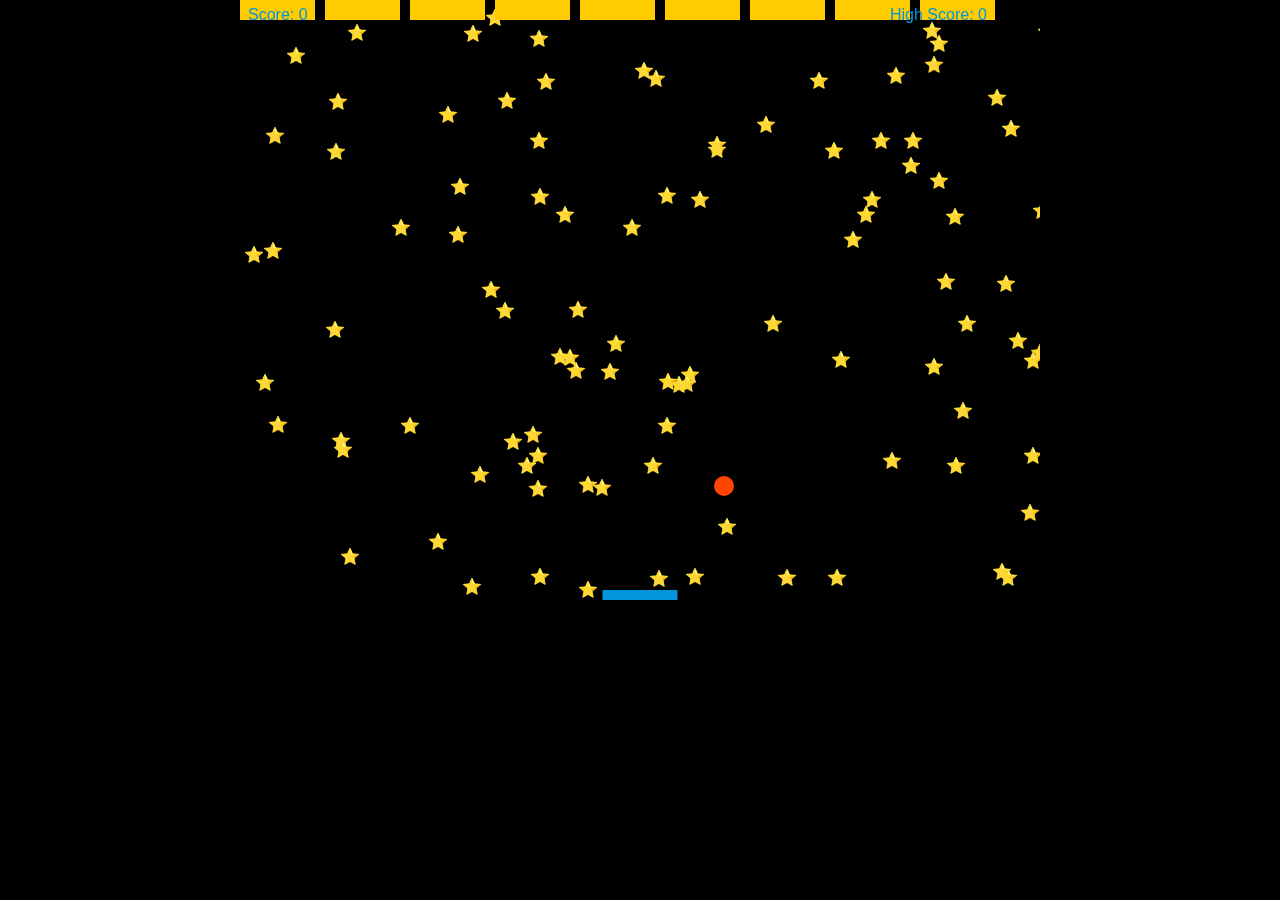
==== game.html @ 133d16d9 "Add files via upload" ====
<!DOCTYPE html>
<html lang="en">
<head>
    <meta charset="UTF-8">
    <meta name="viewport" content="width=device-width, initial-scale=1.0">
    <title>Space Ball Game</title>
    <style>
        body { margin: 0; }
        canvas { display: block; margin: 0 auto; }
        body { background-color: #000; color: white; }
    </style>
</head>
<body>
    <canvas id="gameCanvas" width="800" height="600"></canvas>
    <script src="game.js"></script>
</body>
</html>
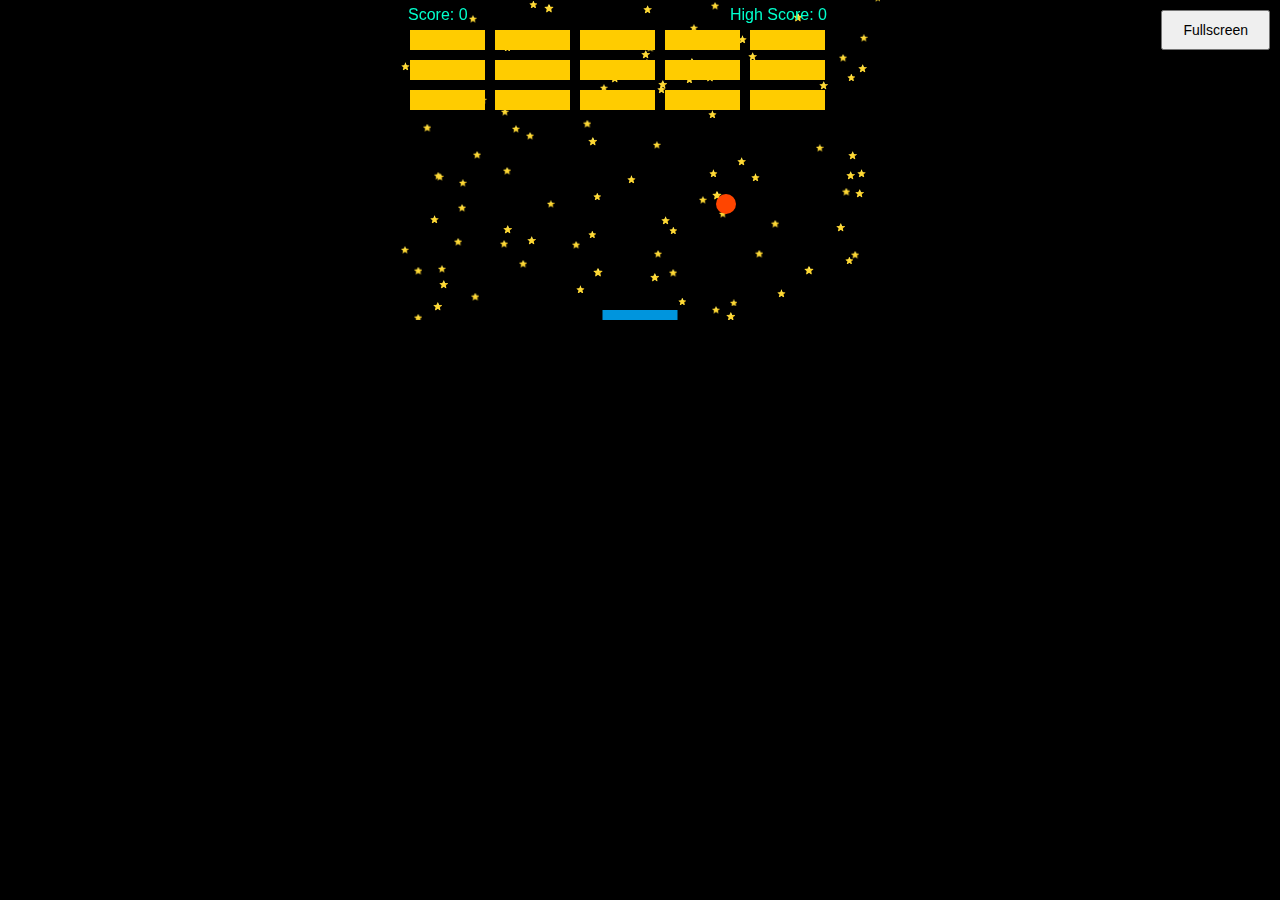
==== commit e28853ab: "game.html" ====
--- a/game.html
+++ b/game.html
@@ -1,19 +1,324 @@
 <!DOCTYPE html>
 <html lang="en">
 <head>
-    <meta charset="UTF-8">
-    <meta name="viewport" content="width=device-width, initial-scale=1.0">
-    <title>Space Ball Game</title>
-    <style>
-        body { margin: 0; }
-        canvas { display: block; margin: 0 auto; }
-        body { background-color: #000; color: white; }
-    </style>
+  <meta charset="UTF-8" />
+  <meta name="viewport" content="width=device-width, initial-scale=1.0" />
+  <title>Brick Breaker Space</title>
+  <style>
+    body {
+      margin: 0;
+      background-color: black;
+      overflow: hidden;
+      text-align: center;
+    }
+
+    canvas {
+      background-color: black;
+      display: block;
+      margin: auto;
+      touch-action: none;
+    }
+
+    button {
+      position: absolute;
+      top: 10px;
+      right: 10px;
+      z-index: 10;
+      padding: 10px 20px;
+      font-size: 14px;
+    }
+  </style>
 </head>
 <body>
-    <canvas id="gameCanvas" width="800" height="600"></canvas>
-    <script src="game.js"></script>
+  <button onclick="goFullscreen()">Fullscreen</button>
+  <canvas id="gameCanvas" width="480" height="320"></canvas>
+
+  <script>
+    const canvas = document.getElementById("gameCanvas");
+    const ctx = canvas.getContext("2d");
+
+    // Ball Object
+    const ball = {
+      x: canvas.width / 2,
+      y: canvas.height - 30,
+      radius: 10,
+      dx: 2,
+      dy: -2
+    };
+
+    // Paddle Object
+    const paddle = {
+      width: 75,
+      height: 10,
+      x: (canvas.width - 75) / 2
+    };
+
+    let rightPressed = false;
+    let leftPressed = false;
+
+    // Bricks
+    const brickRowCount = 3;
+    const brickColumnCount = Math.floor(canvas.width / (75 + 10));
+    const brickWidth = 75;
+    const brickHeight = 20;
+    const brickPadding = 10;
+    const brickOffsetTop = 30;
+    const brickOffsetLeft = 10;
+
+    let bricks = [];
+    function createBricks() {
+      for (let c = 0; c < brickColumnCount; c++) {
+        bricks[c] = [];
+        for (let r = 0; r < brickRowCount; r++) {
+          bricks[c][r] = { x: 0, y: 0, status: 1 };
+        }
+      }
+    }
+    createBricks();
+
+    let score = 0;
+    let highScore = localStorage.getItem("highScore")
+      ? parseInt(localStorage.getItem("highScore"))
+      : 0;
+
+    // Key listeners
+    document.addEventListener("keydown", keyDownHandler, false);
+    document.addEventListener("keyup", keyUpHandler, false);
+
+    function keyDownHandler(e) {
+      if (e.key === "Right" || e.key === "ArrowRight") rightPressed = true;
+      else if (e.key === "Left" || e.key === "ArrowLeft") leftPressed = true;
+    }
+
+    function keyUpHandler(e) {
+      if (e.key === "Right" || e.key === "ArrowRight") rightPressed = false;
+      else if (e.key === "Left" || e.key === "ArrowLeft") leftPressed = false;
+    }
+
+    // Touch Controls
+    let touchStartX = null;
+
+    canvas.addEventListener("touchstart", (e) => {
+      touchStartX = e.touches[0].clientX;
+    });
+
+    canvas.addEventListener("touchmove", (e) => {
+      if (!touchStartX) return;
+      let touchX = e.touches[0].clientX;
+      let diff = touchX - touchStartX;
+
+      if (diff > 10) {
+        rightPressed = true;
+        leftPressed = false;
+      } else if (diff < -10) {
+        leftPressed = true;
+        rightPressed = false;
+      }
+    });
+
+    canvas.addEventListener("touchend", () => {
+      leftPressed = false;
+      rightPressed = false;
+      touchStartX = null;
+    });
+
+    // Tilt Controls
+    window.addEventListener("deviceorientation", (e) => {
+      const tilt = e.gamma;
+      if (tilt > 10) {
+        rightPressed = true;
+        leftPressed = false;
+      } else if (tilt < -10) {
+        leftPressed = true;
+        rightPressed = false;
+      } else {
+        leftPressed = false;
+        rightPressed = false;
+      }
+    });
+
+    // Star background
+    let stars = [];
+    const starCount = 100;
+
+    function createStars() {
+      for (let i = 0; i < starCount; i++) {
+        stars.push({
+          x: Math.random() * canvas.width,
+          y: Math.random() * canvas.height,
+          size: Math.random() * 2 + 1,
+          speed: Math.random() * 0.5 + 0.2
+        });
+      }
+    }
+
+    function drawStars() {
+      ctx.fillStyle = "white";
+      for (let i = 0; i < stars.length; i++) {
+        const s = stars[i];
+        ctx.font = `${s.size + 5}px Arial`;
+        ctx.fillText("⭐", s.x, s.y);
+        s.y += s.speed;
+        if (s.y > canvas.height) {
+          s.y = -s.size;
+          s.x = Math.random() * canvas.width;
+        }
+      }
+    }
+
+    function drawBall() {
+      ctx.beginPath();
+      ctx.arc(ball.x, ball.y, ball.radius, 0, Math.PI * 2);
+      ctx.fillStyle = "#ff4500";
+      ctx.fill();
+      ctx.closePath();
+    }
+
+    function drawPaddle() {
+      ctx.beginPath();
+      ctx.rect(paddle.x, canvas.height - paddle.height, paddle.width, paddle.height);
+      ctx.fillStyle = "#0095DD";
+      ctx.fill();
+      ctx.closePath();
+    }
+
+    function drawBricks() {
+      for (let c = 0; c < brickColumnCount; c++) {
+        for (let r = 0; r < brickRowCount; r++) {
+          if (bricks[c][r].status === 1) {
+            const brickX = c * (brickWidth + brickPadding) + brickOffsetLeft;
+            const brickY = r * (brickHeight + brickPadding) + brickOffsetTop;
+            bricks[c][r].x = brickX;
+            bricks[c][r].y = brickY;
+            ctx.beginPath();
+            ctx.rect(brickX, brickY, brickWidth, brickHeight);
+            ctx.fillStyle = "#ffcc00";
+            ctx.fill();
+            ctx.closePath();
+          }
+        }
+      }
+    }
+
+    function regenerateBricks() {
+      for (let c = 0; c < brickColumnCount; c++) {
+        for (let r = 0; r < brickRowCount; r++) {
+          bricks[c][r].status = 1;
+        }
+      }
+    }
+
+    function collisionDetection() {
+      for (let c = 0; c < brickColumnCount; c++) {
+        for (let r = 0; r < brickRowCount; r++) {
+          const b = bricks[c][r];
+          if (b.status === 1) {
+            if (
+              ball.x > b.x &&
+              ball.x < b.x + brickWidth &&
+              ball.y > b.y &&
+              ball.y < b.y + brickHeight
+            ) {
+              ball.dy = -ball.dy;
+              b.status = 0;
+              score += 10;
+              if (score > highScore) {
+                highScore = score;
+                localStorage.setItem("highScore", highScore);
+              }
+            }
+          }
+        }
+      }
+
+      // Check if all bricks broken
+      let allBroken = true;
+      for (let c = 0; c < brickColumnCount; c++) {
+        for (let r = 0; r < brickRowCount; r++) {
+          if (bricks[c][r].status === 1) {
+            allBroken = false;
+            break;
+          }
+        }
+      }
+      if (allBroken) {
+        regenerateBricks();
+      }
+    }
+
+    function drawScore() {
+      ctx.font = "16px Arial";
+      ctx.fillStyle = "#00ffcc";
+      ctx.fillText("Score: " + score, 8, 20);
+      ctx.fillText("High Score: " + highScore, canvas.width - 150, 20);
+    }
+
+    function moveBall() {
+      ball.x += ball.dx;
+      ball.y += ball.dy;
+
+      if (ball.x + ball.dx > canvas.width - ball.radius || ball.x + ball.dx < ball.radius) {
+        ball.dx = -ball.dx;
+      }
+
+      if (ball.y + ball.dy < ball.radius) {
+        ball.dy = -ball.dy;
+      } else if (ball.y + ball.dy > canvas.height - ball.radius) {
+        if (ball.x > paddle.x && ball.x < paddle.x + paddle.width) {
+          ball.dy = -ball.dy;
+        } else {
+          document.location.reload(); // Game over
+        }
+      }
+    }
+
+    function movePaddle() {
+      if (rightPressed && paddle.x < canvas.width - paddle.width) {
+        paddle.x += 7;
+      } else if (leftPressed && paddle.x > 0) {
+        paddle.x -= 7;
+      }
+    }
+
+    function increaseBallSpeed() {
+      if (score % 50 === 0 && score > 0) {
+        ball.dx *= 1.05;
+        ball.dy *= 1.05;
+      }
+    }
+
+    function drawBackground() {
+      ctx.fillStyle = "black";
+      ctx.fillRect(0, 0, canvas.width, canvas.height);
+      drawStars();
+    }
+
+    function draw() {
+      ctx.clearRect(0, 0, canvas.width, canvas.height);
+
+      drawBackground();
+      drawBricks();
+      drawBall();
+      drawPaddle();
+      moveBall();
+      movePaddle();
+      collisionDetection();
+      drawScore();
+      increaseBallSpeed();
+
+      requestAnimationFrame(draw);
+    }
+
+    function goFullscreen() {
+      if (canvas.requestFullscreen) canvas.requestFullscreen();
+      else if (canvas.webkitRequestFullscreen) canvas.webkitRequestFullscreen();
+      else if (canvas.msRequestFullscreen) canvas.msRequestFullscreen();
+    }
+
+    createStars();
+    draw();
+  </script>
 </body>
 </html>
 
- + 
